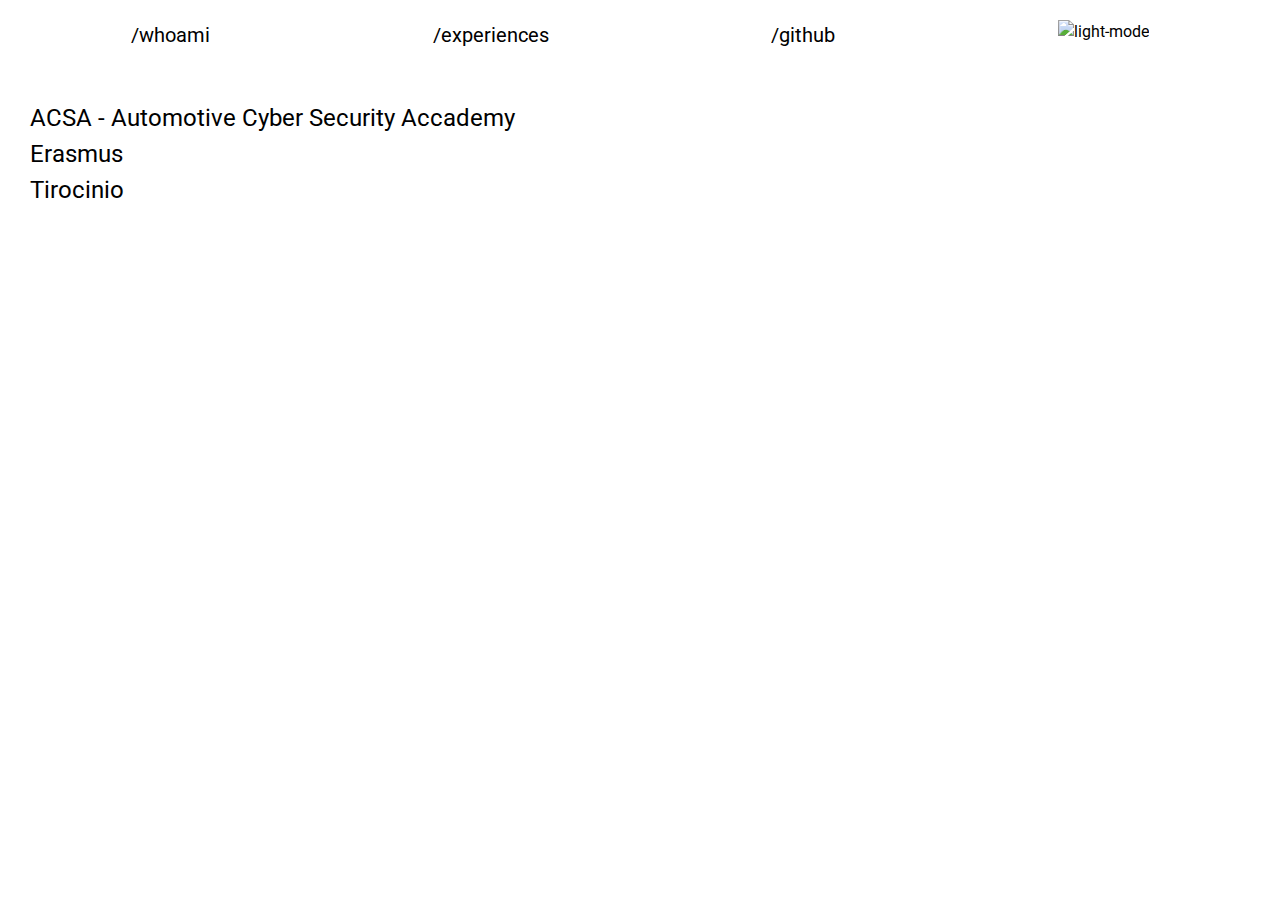
==== esperienze.html @ 61167b92 "New  version" ====
<!DOCTYPE html>
<html lang="en">

<head>
    <meta charset="UTF-8">
    <meta name="viewport" content="width=device-width, initial-scale=1.0">
    <link href="https://fonts.googleapis.com/css2?family=Inter:wght@400;700&display=swap" rel="stylesheet">
    <link rel="preconnect" href="https://fonts.googleapis.com">
    <link rel="preconnect" href="https://fonts.gstatic.com" crossorigin>
    <link
        href="https://fonts.googleapis.com/css2?family=Roboto:ital,wght@0,100;0,300;0,400;0,500;0,700;0,900;1,100;1,300;1,400;1,500;1,700;1,900&display=swap"
        rel="stylesheet">
    <link rel="icon" href="favicon.svg" sizes="any" type="image/svg+xml">
    <link rel="stylesheet" href="style.css">
    <title>Luigi Miranda</title>
</head>

<body>
    <div class="header">
        <ul>
            <a href="index.html">
                <li>/whoami</li>
            </a>
            <a href="esperienze.html">
                <li>/experiences</li>
            </a>
            <a target="_blank" href="https://github.com/luigimiranda">
                <li>/github</li>
            </a>

            <img class="nav-icon dark-light-mode" id="dark" src="img/light-mode.svg" alt="light-mode">
            <img class="nav-icon dark-light-mode" id="light" src="img/dark-mode.svg" alt="dark-mode"
                style="display: none;">
        </ul>
    </div>

    <div class="presentazione">
        <h2>ACSA - Automotive Cyber Security Accademy</h2>
        <h2>Erasmus</h2>
        <h2>Tirocinio</h2>



    </div>






    <script>
        /* DARK MODE FUNCTION */
        const dark_mode = document.querySelectorAll('.dark-light-mode')
        const body = document.body
        const nav_icon = document.querySelectorAll('.nav-icon')
        const dark_btn = document.getElementById('dark')
        const light_btn = document.getElementById('light')
        dark_mode.forEach(element => {
            element.addEventListener('click', () => {
                dark_btn.style.display = dark_btn.style.display === 'none' ? 'block' : 'none'
                light_btn.style.display = light_btn.style.display === 'none' ? 'block' : 'none'
                body.classList.toggle('dark-mode')
                nav_icon.forEach(el => {
                    el.classList.toggle('dark')
                });
            })
        });
    </script>
</body>

</html>
---- style.css ----
/*
  1. Use a more-intuitive box-sizing model.
*/
*,
*::before,
*::after {
    box-sizing: border-box;
}

/*
    2. Remove default margin
  */
* {
    margin: 0;
    font-family: "Roboto", sans-serif;
    font-weight: 400;
    font-style: normal;
}

/*
    Typographic tweaks!
    3. Add accessible line-height
    4. Improve text rendering
  */
body {
    line-height: 1.5;
    -webkit-font-smoothing: antialiased;
}

/*
    5. Improve media defaults
  */
img,
picture,
video,
canvas,
svg {
    display: block;
    max-width: 100%;
}

/*
    6. Remove built-in form typography styles
  */
input,
button,
textarea,
select {
    font: inherit;
}

/*
    7. Avoid text overflows
  */
p,
h1,
h2,
h3,
h4,
h5,
h6 {
    overflow-wrap: break-word;
}

/*
    8. Create a root stacking context
  */
#root,
#__next {
    isolation: isolate;
}

/*
HEADER
*/
.header ul {
    list-style-type: none;
    width: 100%;
    display: flex; 
    flex-direction: row;
    justify-content:space-around;
    padding: 20px;
}
.header ul a {
    text-decoration: none;
    color: inherit;

}
.header ul a:hover {
    text-decoration: underline;
}

.header li{
    font-size: 1.25rem;
}

/*
PRESENTAZIONE
*/
.presentazione {
    padding: 30px;
}


/*
DARK MODE
*/
.dark-light-mode {
    cursor: pointer;
}
.dark-mode{
    background-color: black;
    color:white;
}

.dark{
    filter: invert(100%);

}
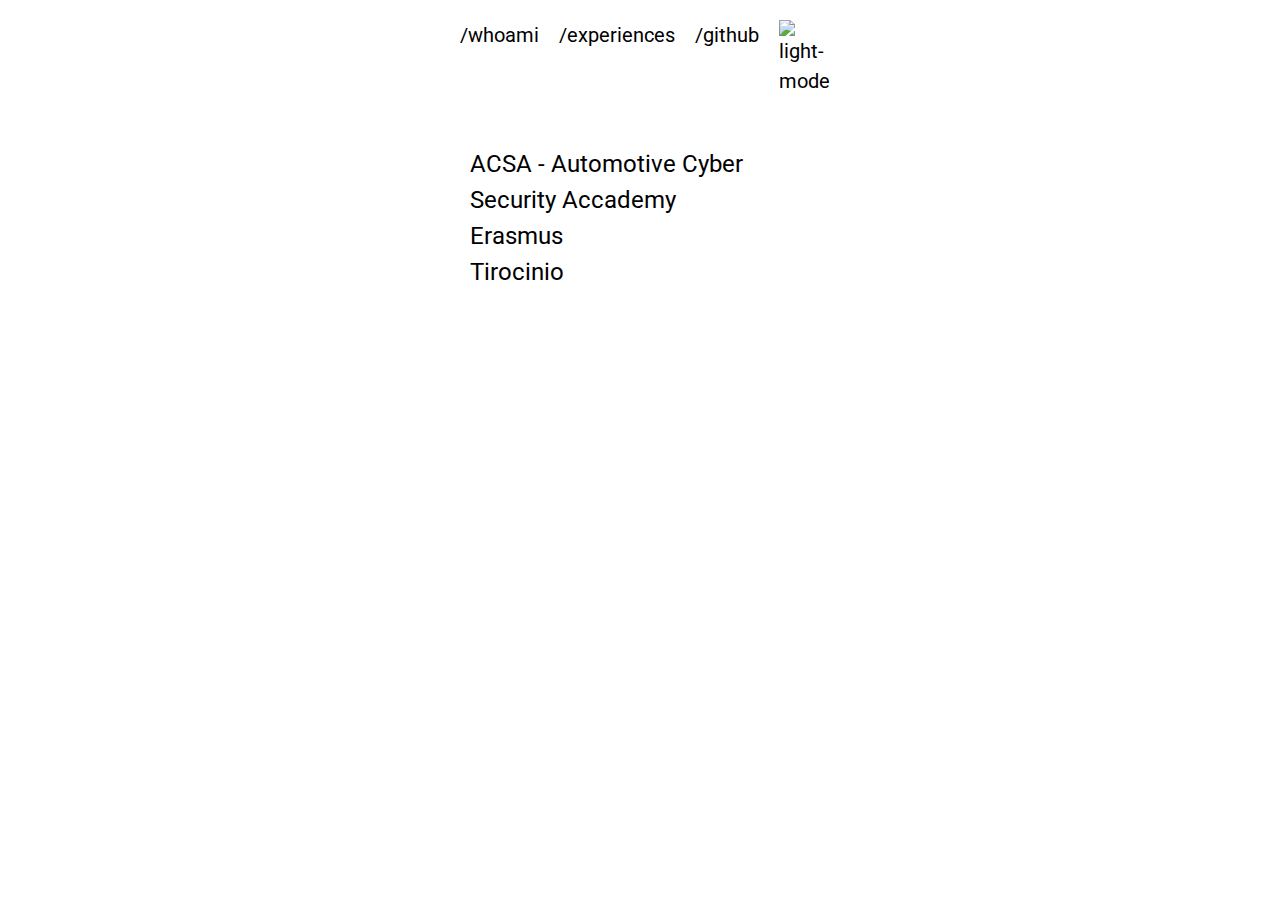
==== commit 538b7585: "Aggiunte media query" ====
--- a/esperienze.html
+++ b/esperienze.html
@@ -45,9 +45,6 @@
 
 
 
-
-
-
     <script>
         /* DARK MODE FUNCTION */
         const dark_mode = document.querySelectorAll('.dark-light-mode')
--- a/style.css
+++ b/style.css
@@ -73,17 +73,24 @@
 /*
 HEADER
 */
+
+.header{
+    display: flex;
+    justify-content: space-between;
+    padding:1.25em;
+}
 .header ul {
     list-style-type: none;
-    width: 100%;
+    padding-left: 0;
     display: flex; 
-    flex-direction: row;
+    gap: 1em;
     justify-content:space-around;
-    padding: 20px;
+    font-size: 1.25em;
 }
 .header ul a {
     text-decoration: none;
     color: inherit;
+    
 
 }
 .header ul a:hover {
@@ -91,7 +98,14 @@
 }
 
 .header li{
-    font-size: 1.25rem;
+    
+    
+}
+
+
+.cambio-colori {
+    display: flex;
+    align-items: center;
 }
 
 /*
@@ -116,4 +130,13 @@
 .dark{
     filter: invert(100%);
 
+}
+
+
+@media (min-width: 480px) {
+    body{
+        width: 400px;
+        margin: 0 auto;
+    }
+
 }